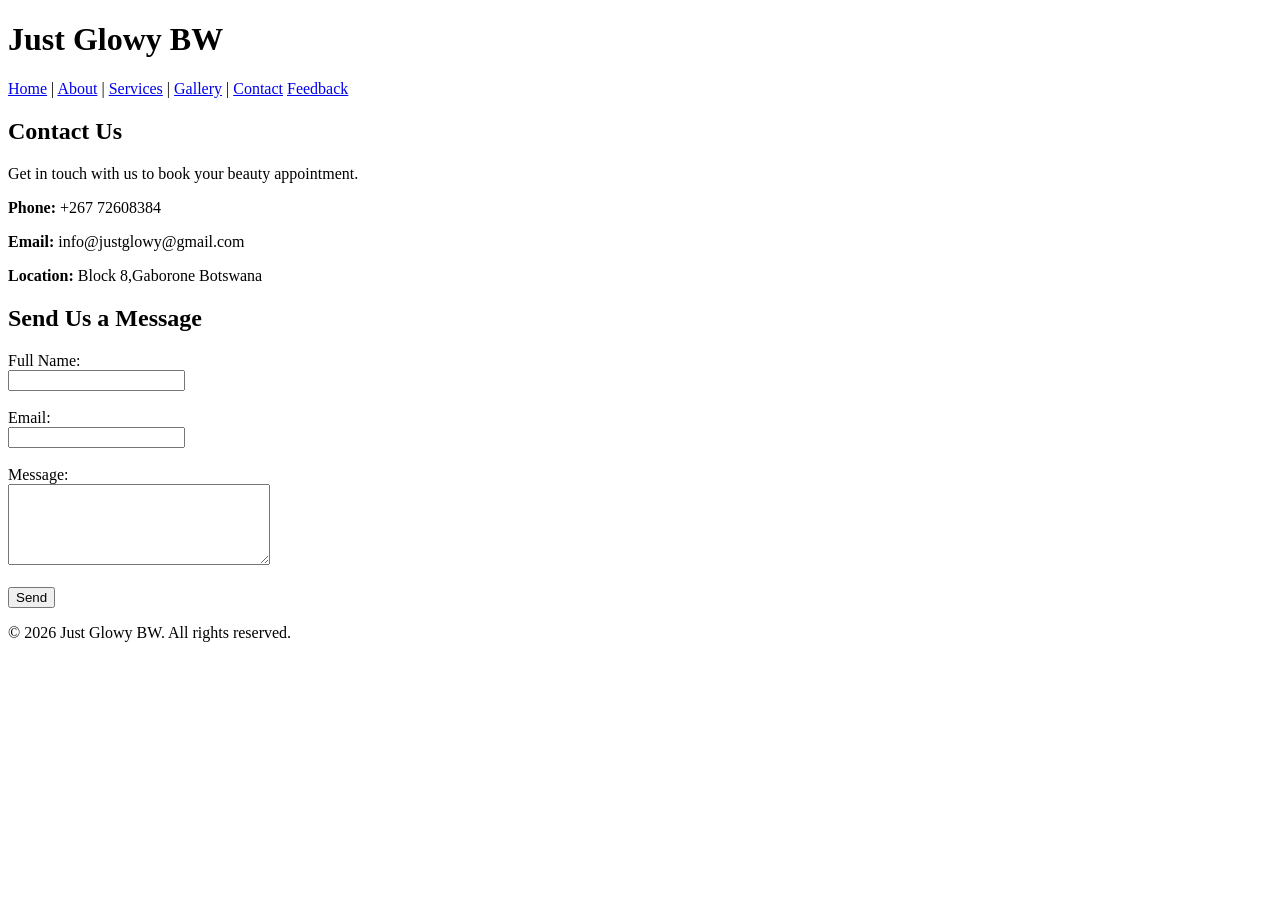
==== contact.html @ fe0857e7 "Add files via upload" ====
<!DOCTYPE html>
<html lang="en">
<head>
    <meta charset="UTF-8">
    <meta name="viewport" content="width=device-width, initial-scale=1.0">
    <title>Just Glowy BW | Contact</title>
</head>
<body>

    <header>
        <h1>Just Glowy BW</h1>

        <nav>
            <a href="index.html">Home</a> |
            <a href="about.html">About</a> |
            <a href="services.html">Services</a> |
            <a href="gallery.html">Gallery</a> |
            <a href="contact.html">Contact</a>
            <a href="feedback.html">Feedback</a>          
        </nav>
    </header>

    <main>
        <section>
            <h2>Contact Us</h2>
            <p>Get in touch with us to book your beauty appointment.</p>

            <p><strong>Phone:</strong> +267 72608384</p>
            <p><strong>Email:</strong> info@justglowy@gmail.com</p>
            <p><strong>Location:</strong> Block 8,Gaborone Botswana</p>
        </section>

        <section>
            <h2>Send Us a Message</h2>
            <form>
                <label for="name">Full Name:</label><br>
                <input type="text" id="name" name="name"><br><br>

                <label for="email">Email:</label><br>
                <input type="email" id="email" name="email"><br><br>

                <label for="message">Message:</label><br>
                <textarea id="message" name="message" rows="5" cols="30"></textarea><br><br>

                <button type="submit">Send</button>
            </form>
        </section>
    </main>

    <footer>
        <p>&copy; 2026 Just Glowy BW. All rights reserved.</p>
    </footer>

</body>
</html>
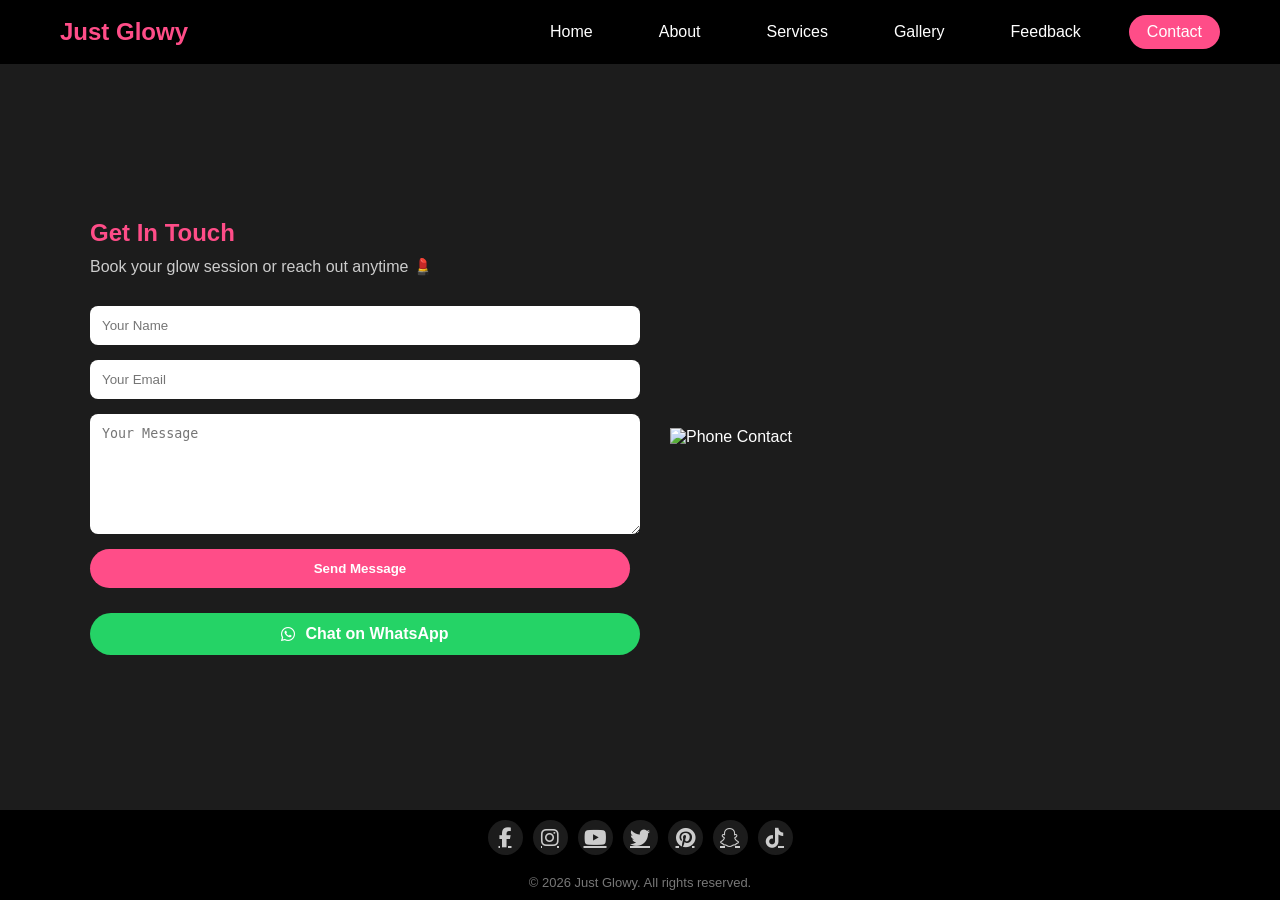
==== commit 08a85cd1: "Add files via upload" ====
--- a/contact.html
+++ b/contact.html
@@ -1,55 +1,73 @@
 <!DOCTYPE html>
 <html lang="en">
 <head>
-    <meta charset="UTF-8">
-    <meta name="viewport" content="width=device-width, initial-scale=1.0">
-    <title>Just Glowy BW | Contact</title>
+<meta charset="UTF-8">
+<meta name="viewport" content="width=device-width, initial-scale=1.0">
+<title>Contact - Just Glowy</title>
+
+<link rel="stylesheet" href="style.css">
+
+<!-- FONT AWESOME -->
+<link rel="stylesheet" href="https://cdnjs.cloudflare.com/ajax/libs/font-awesome/6.5.0/css/all.min.css">
+
 </head>
+
 <body>
 
-    <header>
-        <h1>Just Glowy BW</h1>
+<nav>
+    <h1>Just Glowy</h1>
+    <ul>
+        <li><a href="home.html">Home</a></li>
+        <li><a href="about.html">About</a></li>
+        <li><a href="services.html">Services</a></li>
+        <li><a href="gallery.html">Gallery</a></li>
+        <li><a href="feedback.html">Feedback</a></li>
+        <li class="active"><a href="contact.html">Contact</a></li>
+    </ul>
+</nav>
 
-        <nav>
-            <a href="index.html">Home</a> |
-            <a href="about.html">About</a> |
-            <a href="services.html">Services</a> |
-            <a href="gallery.html">Gallery</a> |
-            <a href="contact.html">Contact</a>
-            <a href="feedback.html">Feedback</a>          
-        </nav>
-    </header>
+<section class="contact">
 
-    <main>
-        <section>
-            <h2>Contact Us</h2>
-            <p>Get in touch with us to book your beauty appointment.</p>
+    <!-- LEFT FORM -->
+    <div class="contact-form">
+        <h1>Get In Touch</h1>
+        <p>Book your glow session or reach out anytime 💄</p>
 
-            <p><strong>Phone:</strong> +267 72608384</p>
-            <p><strong>Email:</strong> info@justglowy@gmail.com</p>
-            <p><strong>Location:</strong> Block 8,Gaborone Botswana</p>
-        </section>
+        <form>
+            <input type="text" placeholder="Your Name" required>
+            <input type="email" placeholder="Your Email" required>
+            <textarea placeholder="Your Message"></textarea>
 
-        <section>
-            <h2>Send Us a Message</h2>
-            <form>
-                <label for="name">Full Name:</label><br>
-                <input type="text" id="name" name="name"><br><br>
+            <button class="btn btn-primary">Send Message</button>
 
-                <label for="email">Email:</label><br>
-                <input type="email" id="email" name="email"><br><br>
+            <!-- WHATSAPP BUTTON -->
+            <a href="https://wa.me/26771234567" target="_blank" class="whatsapp-btn">
+                <i class="fab fa-whatsapp"></i> Chat on WhatsApp
+            </a>
+        </form>
+    </div>
 
-                <label for="message">Message:</label><br>
-                <textarea id="message" name="message" rows="5" cols="30"></textarea><br><br>
+    <!-- RIGHT IMAGE -->
+    <div class="contact-img">
+        <img src="https://i.pinimg.com/736x/a0/36/f6/a036f6b884cbfee5a757c4c9f596b65e.jpg" alt="Phone Contact">
+    </div>
 
-                <button type="submit">Send</button>
-            </form>
-        </section>
-    </main>
+</section>
 
-    <footer>
-        <p>&copy; 2026 Just Glowy BW. All rights reserved.</p>
-    </footer>
+<!-- FOOTER -->
+<footer>
+    <div class="socials">
+        <a href="https://www.facebook.com"><i class="fab fa-facebook-f"></i></a>
+        <a href="https://www.instagram.com"><i class="fab fa-instagram"></i></a>
+        <a href="https://www.youtube.com"><i class="fab fa-youtube"></i></a>
+        <a href="https://www.twitter.com"><i class="fab fa-twitter"></i></a>
+        <a href="https://www.pinterest.com"><i class="fab fa-pinterest"></i></a>
+        <a href="https://www.snapchat.com"><i class="fab fa-snapchat-ghost"></i></a>
+        <a href="https://www.tiktok.com"><i class="fab fa-tiktok"></i></a>
+    </div>
+
+    <p>© 2026 Just Glowy. All rights reserved.</p>
+</footer>
 
 </body>
 </html>
--- a/style.css
+++ b/style.css
@@ -0,0 +1,567 @@
+/* REST of the website*/
+* {
+    margin: 0;
+    padding: 0;
+    box-sizing: border-box;
+}
+
+body {
+    font-family: 'Poppins', sans-serif;
+    background: #1c1c1c; /* Dark Grey */
+    color: white;
+    height: 100vh;
+    display: flex;
+    flex-direction: column;
+}
+
+/* NAVBAR */
+nav {
+    background: #000;
+    display: flex;
+    justify-content: space-between;
+    align-items: center;
+    padding: 15px 60px;
+    
+    /* Sticky logic */
+    position: sticky; 
+    top: 0;           /* Sticks it to the very top */
+    z-index: 1000;    /* Ensures it stays above the hero image and text */
+}
+
+/* ... existing nav ul li styles ... */
+
+/* ACTIVE PAGE HIGHLIGHT */
+nav ul li.active {
+    background: #ff4d88; /* The same pink as your hover */
+    color: white;
+}
+
+nav h1 {
+    color: #ff4d88;
+}
+
+nav ul {
+    display: flex;
+    gap: 30px;
+    list-style: none;
+}
+
+nav ul li {
+    position: relative;
+    padding: 8px 18px;
+    border-radius: 25px;
+    cursor: pointer;
+    transition: all 0.3s ease;
+    z-index: 1;
+}
+
+/* PINK HOVER BACKGROUND */
+nav ul li::before {
+    content: "";
+    position: absolute;
+    top: 0;
+    left: 0;
+    width: 0%;
+    height: 100%;
+    background: #ff4d88;
+    border-radius: 25px;
+    transition: width 0.3s ease;
+    z-index: -1;
+}
+
+/* HOVER EFFECT */
+nav ul li:hover::before {
+    width: 100%;
+}
+
+nav ul li:hover {
+    color: white;
+}
+
+/* MAKE LINKS FILL THE BUTTON */
+nav ul li a {
+    text-decoration: none;
+    color: inherit;
+    display: block;
+}
+
+/* HERO */
+.hero {
+    flex: 1; /* THIS is what fills the screen */
+    display: flex;
+    align-items: center;
+    justify-content: space-between;
+    padding: 20px 40px;
+}
+
+/* TEXT */
+.hero-text {
+    max-width: 50%;
+}
+
+.hero-text h4 {
+    color: #ff4d88;
+    margin-bottom: 10px;
+}
+
+.hero-text h1 {
+    font-size: 50px;
+    margin-bottom: 20px;
+}
+
+.hero-text p {
+    color: #ccc;
+    margin-bottom: 30px;
+}
+
+/* BUTTONS */
+.btn {
+    padding: 12px 25px;
+    border-radius: 30px;
+    border: none;
+    display: inline-block;
+    text-decoration: none;
+    margin-right: 10px;
+    cursor: pointer;
+    font-weight: bold;
+}
+
+.btn-primary {
+    background: #ff4d88;
+    color: white;
+}
+
+.btn-outline {
+    background: transparent;
+    border: 2px solid #ff4d88;
+    color: #ff4d88;
+}
+
+.btn:hover {
+    opacity: 0.7;
+}
+
+/* IMAGE */
+.hero-img img {
+    width: 420px;
+    border-radius: 10px;
+    box-shadow: 0 0 40px rgba(0,0,0,0.6);
+}
+
+/* RESPONSIVE */
+@media(max-width: 900px) {
+    .hero {
+        flex-direction: column;
+        text-align: center;
+    }
+
+    .hero-text {
+        max-width: 100%;
+    }
+
+    .hero-img img {
+        width: 300px;
+        margin-top: 30px;
+    }
+}
+
+/* FOOTER */
+footer {
+    background: #000;
+    padding: 10px 0;
+    text-align: center;
+    margin-top: auto; /* Pushes footer to the bottom */
+}
+
+/* ICON CONTAINER */
+.socials {
+    display: flex;
+    justify-content: center;
+    gap: 10px;
+    margin-bottom: 5px;
+}
+
+/* ICON STYLE */
+.socials a {
+    width: 35px;
+    height: 35px;
+    display: flex;
+    align-items: center;
+    justify-content: center;
+    background: #1c1c1c;
+    border-radius: 50%;
+    color: #ccc;
+    font-size: 20px;
+    display: flex;
+    
+
+    transition: all 0.3s ease;
+}
+
+/* HOVER EFFECT */
+.socials a:hover {
+    background: #ff4d88; /* Pink */
+    color: white;
+    transform: scale(1.1);
+}
+
+/* COPYRIGHT */
+footer p {
+    margin-top: 20px;
+    color: #777;
+    font-size: 13px;
+}
+
+/* SERVICES.html Page ////////////////////*/
+.services {
+    padding: 10px;
+    text-align: center;
+}
+
+.services-container {
+    display: grid;
+    grid-template-columns: repeat(4, 1fr); /* 4 columns */
+    gap: 25px;
+    justify-items: center; /* centers cards nicely */
+}
+
+.card {
+    background: rgba(177, 129, 129, 0.1);
+    border: 1px solid rgba(255,255,255,0.3);
+    border-radius: 15px;
+    text-align: center;
+    width: 100%;
+    max-width: 300px;
+    padding: 20px;
+    transition: 0.3s;
+    box-shadow: 0 5px 15px rgba(0,0,0,0.2);
+}
+
+.card:hover {
+    transform: translateY(-10px);
+}
+
+/* IMAGE */
+.card img {
+    width: 120px;
+    height: 120px;
+    object-fit: cover;
+    margin-bottom: 15px;
+}
+
+/* TITLE */
+.card h2 {
+    color: #ffffff;
+    font-size: 18px;
+}
+
+/* DESCRIPTION */
+.card p {
+    font-size: 14px;
+    color: #818181;
+    margin: 10px 0;
+}
+
+/* PRICE */
+.card h3 {
+    color: #ff4d88;
+    margin-bottom: 10px;
+}
+
+/* BUTTON */
+.book-btn {
+    width: 100%;
+    padding: 10px;
+    border: none;
+    border-radius: 10px;
+    background: #ff4d88;
+    color: white;
+    cursor: pointer;
+}
+
+
+/* GALLERY.html Page /////////////////////*/
+.gallery {
+    padding: 60px;
+    text-align: center;
+}
+
+/* CONTAINER */
+.scroll-container {
+    overflow: hidden;
+    width: 100%;
+    margin-top: 30px;
+}
+
+/* PAUSE ANIMATION ON HOVER */
+.scroll-container:hover .scroll-track {
+    animation-play-state: paused;
+}
+
+/* TRACK */
+.scroll-track {
+    display: flex;
+    gap: 20px;
+    width: max-content;
+
+    animation: scroll 20s linear infinite;
+}
+
+/* IMAGES */
+.scroll-track img {
+    width: 250px;
+    height: 300px;
+    object-fit: cover;
+    border-radius: 15px;
+}
+
+/* ANIMATION */
+@keyframes scroll {
+    0% {
+        transform: translateX(0);
+    }
+    100% {
+        transform: translateX(-50%);
+    }
+}
+
+/* Feedback.html Page /////////////////////////*/
+.feedback {
+    flex: 1;
+    padding: 60px;
+    text-align: center;
+}
+
+/* GRID */
+.Feedback-container {
+    display: grid;
+    grid-template-columns: repeat(3, 1fr);
+    gap: 25px;
+    margin-top: 30px;
+}
+
+/* CARD */
+.Feedback-card {
+    background: #000;
+    padding: 25px;
+    border-radius: 15px;
+    text-align: center;
+    transition: 0.3s;
+}
+
+.Feedback-card:hover {
+    transform: translateY(-10px);
+}
+
+/* PROFILE IMAGE */
+.Feedback-card img {
+    width: 70px;
+    height: 70px;
+    border-radius: 50%;
+    margin-bottom: 10px;
+}
+
+/* NAME */
+.Feedback-card h3 {
+    margin-bottom: 5px;
+}
+
+/* STARS */
+.stars {
+    color: #ff4d88;
+    margin-bottom: 10px;
+}
+
+/* TEXT */
+.Feedback-card p {
+    font-size: 14px;
+    color: #ccc;
+}
+
+/* CONTACTS.html Page ///////////////////*/
+.contact {
+    flex: 1; /* pushes footer down */
+    display: flex;
+    align-items: center;
+    justify-content: space-between;
+    padding: 20px 60px;
+    overflow: hidden; /* prevents scroll */
+}
+
+/* IMAGE SIDE */
+.contact-img {
+    flex: 1;
+}
+
+.contact-img img {
+    width: 90%;
+    height: 80%;
+    object-fit: cover;
+}
+
+/* FORM SIDE */
+.contact-form {
+    flex: 1;
+    padding: 30px;
+    display: flex;
+    flex-direction: column;
+    justify-content: center;
+}
+
+.contact-form h1 {
+    color: #ff4d88;
+    margin-bottom: 10px;
+}
+
+.contact-form p {
+    color: #ccc;
+    margin-bottom: 30px;
+}
+
+/* FORM */
+.contact-form form {
+    display: flex;
+    flex-direction: column;
+    gap: 15px;
+}
+
+.contact-form input,
+.contact-form textarea {
+    padding: 12px;
+    border: none;
+    border-radius: 8px;
+    outline: none;
+}
+
+/* TEXTAREA HEIGHT */
+.contact-form textarea {
+    height: 120px;
+}
+
+/* WHATSAPP BUTTON */
+.whatsapp-btn {
+    display: flex;
+    align-items: center;
+    justify-content: center;
+    gap: 10px;
+    background: #25D366; /* WhatsApp green */
+    color: white;
+    padding: 12px;
+    border-radius: 30px;
+    text-decoration: none;
+    font-weight: bold;
+    margin-top: 10px;
+
+    transition: 0.3s;
+}
+
+.whatsapp-btn:hover {
+    background: #1ebe5d;
+    transform: scale(1.03);
+}
+
+/* RESPONSIVE */
+@media(max-width: 900px) {
+    .contact {
+        flex-direction: column;
+    }
+
+    .contact-img {
+        height: 250px;
+    }
+
+    .contact-form {
+        padding: 30px;
+ 
+    }
+}
+
+/* ABOUT.html Page ///////////////*/
+.about-hero {
+    flex: 1;
+    padding: 30px 60px;
+}
+
+/* ABOUT SECTION */
+.about-section {
+    display: grid;
+    grid-template-columns: repeat(3, 1fr);
+    gap: 25px;
+    padding: 40px 60px;
+}
+
+/* FADE SLIDER */
+.fade-slider {
+    position: relative;
+    width: 400px;
+    height: 450px;
+}
+
+/* IMAGES STACKED */
+.fade-slider img {
+    position: absolute;
+    width: 100%;
+    height: 100%;
+    object-fit: cover;
+    border-radius: 15px;
+    opacity: 0;
+
+    animation: fade 12s infinite;
+}
+
+/* EACH IMAGE DELAY */
+.fade-slider img:nth-child(1) {
+    animation-delay: 0s;
+}
+.fade-slider img:nth-child(2) {
+    animation-delay: 4s;
+}
+.fade-slider img:nth-child(3) {
+    animation-delay: 8s;
+}
+
+/* FADE ANIMATION */
+@keyframes fade {
+    0% { opacity: 0; }
+    10% { opacity: 1; }
+    30% { opacity: 1; }
+    40% { opacity: 0; }
+    100% { opacity: 0; }
+}
+
+/* CARDS */
+.about-card {
+    background: #000;
+    padding: 25px;
+    border-radius: 15px;
+    text-align: center;
+    transition: 0.3s;
+}
+
+.about-card:hover {
+    transform: translateY(-10px);
+}
+
+/* ICONS */
+.about-card i {
+    font-size: 30px;
+    color: #ff4d88;
+    margin-bottom: 15px;
+}
+
+/* TEXT */
+.about-card h2 {
+    margin-bottom: 10px;
+}
+
+.about-card p {
+    color: #ccc;
+    font-size: 14px;
+}
+
+/* RESPONSIVE */
+@media(max-width: 900px) {
+    .about-section {
+        grid-template-columns: 1fr;
+    }
+}
